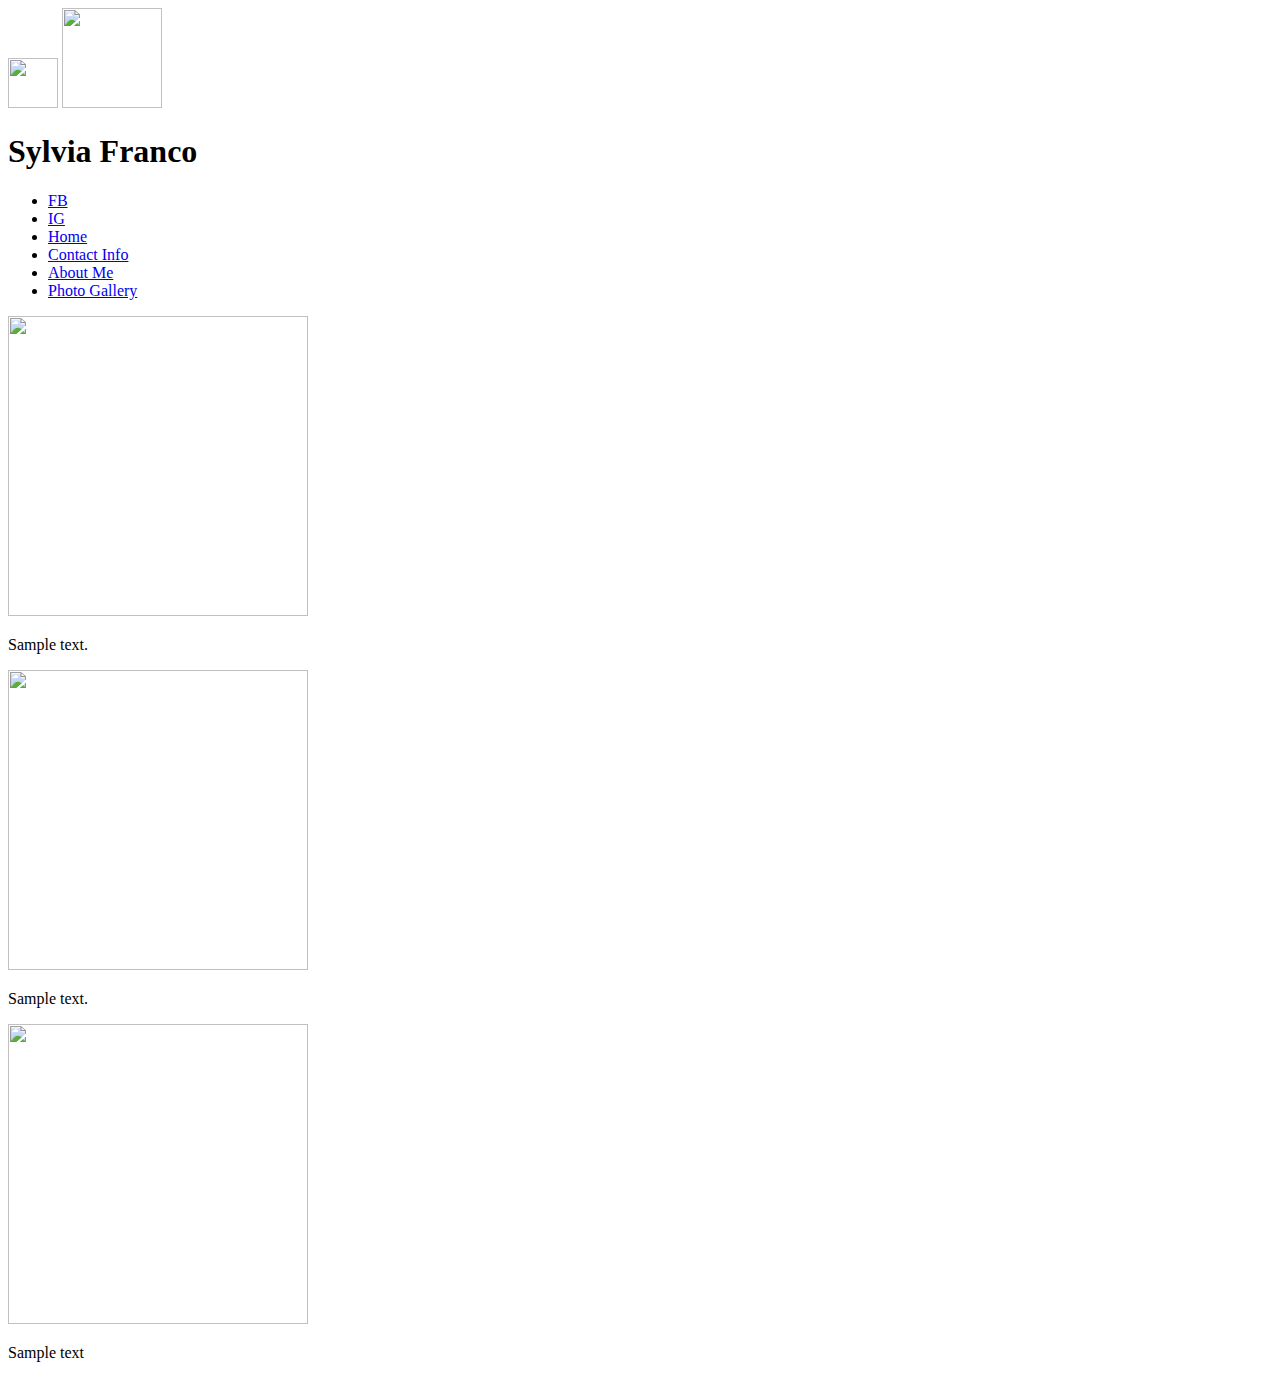
==== html/index.html @ 47d3a478 "added initial files" ====
<!DOCTYPE html>
<html>
    <head>
        <title>Home</title>
        <link rel="stylesheet" type="text/css" href="assets/_css/style.css">
    </head>
  
    <body>
    
       	<a href="index.html"><img class="sample" src="assets/images/sample.jpg"height="50" width="50"></a>
        <a href="index.html"><img class="sample" src="assets/images/sample.jpg"height="100" width="100"></a>
            
            <h1 id="indent">Sylvia Franco</h1>
       
        <header id="header">
            <div id="top_bar"></div>

            <nav id="nav">
                <ul>
                    <li><a href="html/index.html">FB</a></li>
                    <li><a href="html/blog.html">IG</a></li>
                    <li><a href="html/design_layout.html">Home</a></li>
                    <li><a href="html/examples.html">Contact Info</a></li>
                    <li><a href="html/examples.html">About Me</a></li>
                    <li><a href="html/examples.html">Photo Gallery</a></li>
                </ul>
             </nav>
        </header>


    	<div>
        	<img src="assets/images/sample.jpg" height="300" width="300">
		</div>

            <p>Sample text.</p>
        
		<div>
			<img src="assets/images/sample.jpg" height="300" width="300">
		</div>

            <p>Sample text.</p>

		<div>
			<img src="assets/images/sample.jpg" height="300" width="300">
		</div>

            <p>Sample text</p>

    </body>
</html>
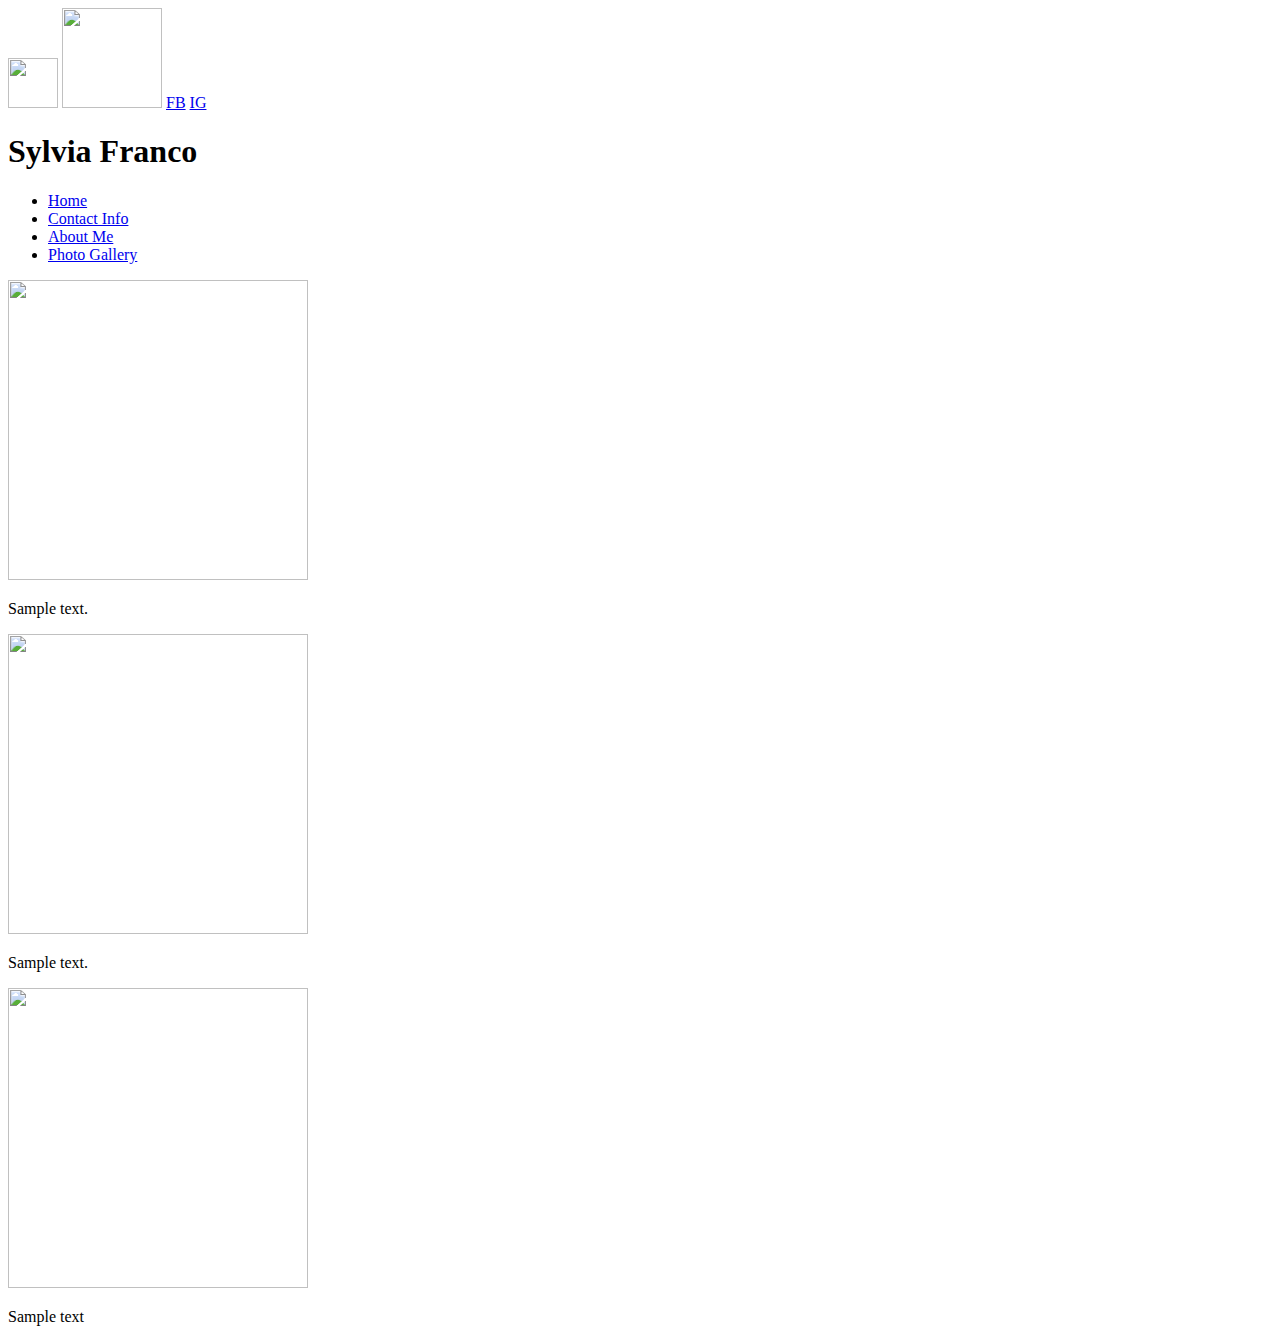
==== commit 201febfb: "updated css" ====
--- a/html/index.html
+++ b/html/index.html
@@ -2,7 +2,7 @@
 <html>
     <head>
         <title>Home</title>
-        <link rel="stylesheet" type="text/css" href="assets/_css/style.css">
+        <link rel="stylesheet" type="text/css" href="html/assets/_css/style.css">
     </head>
   
     <body>
@@ -10,6 +10,9 @@
        	<a href="index.html"><img class="sample" src="assets/images/sample.jpg"height="50" width="50"></a>
         <a href="index.html"><img class="sample" src="assets/images/sample.jpg"height="100" width="100"></a>
             
+                <a href="html/index.html">FB</a>
+                <a href="html/blog.html">IG</a>
+
             <h1 id="indent">Sylvia Franco</h1>
        
         <header id="header">
@@ -17,8 +20,6 @@
 
             <nav id="nav">
                 <ul>
-                    <li><a href="html/index.html">FB</a></li>
-                    <li><a href="html/blog.html">IG</a></li>
                     <li><a href="html/design_layout.html">Home</a></li>
                     <li><a href="html/examples.html">Contact Info</a></li>
                     <li><a href="html/examples.html">About Me</a></li>
